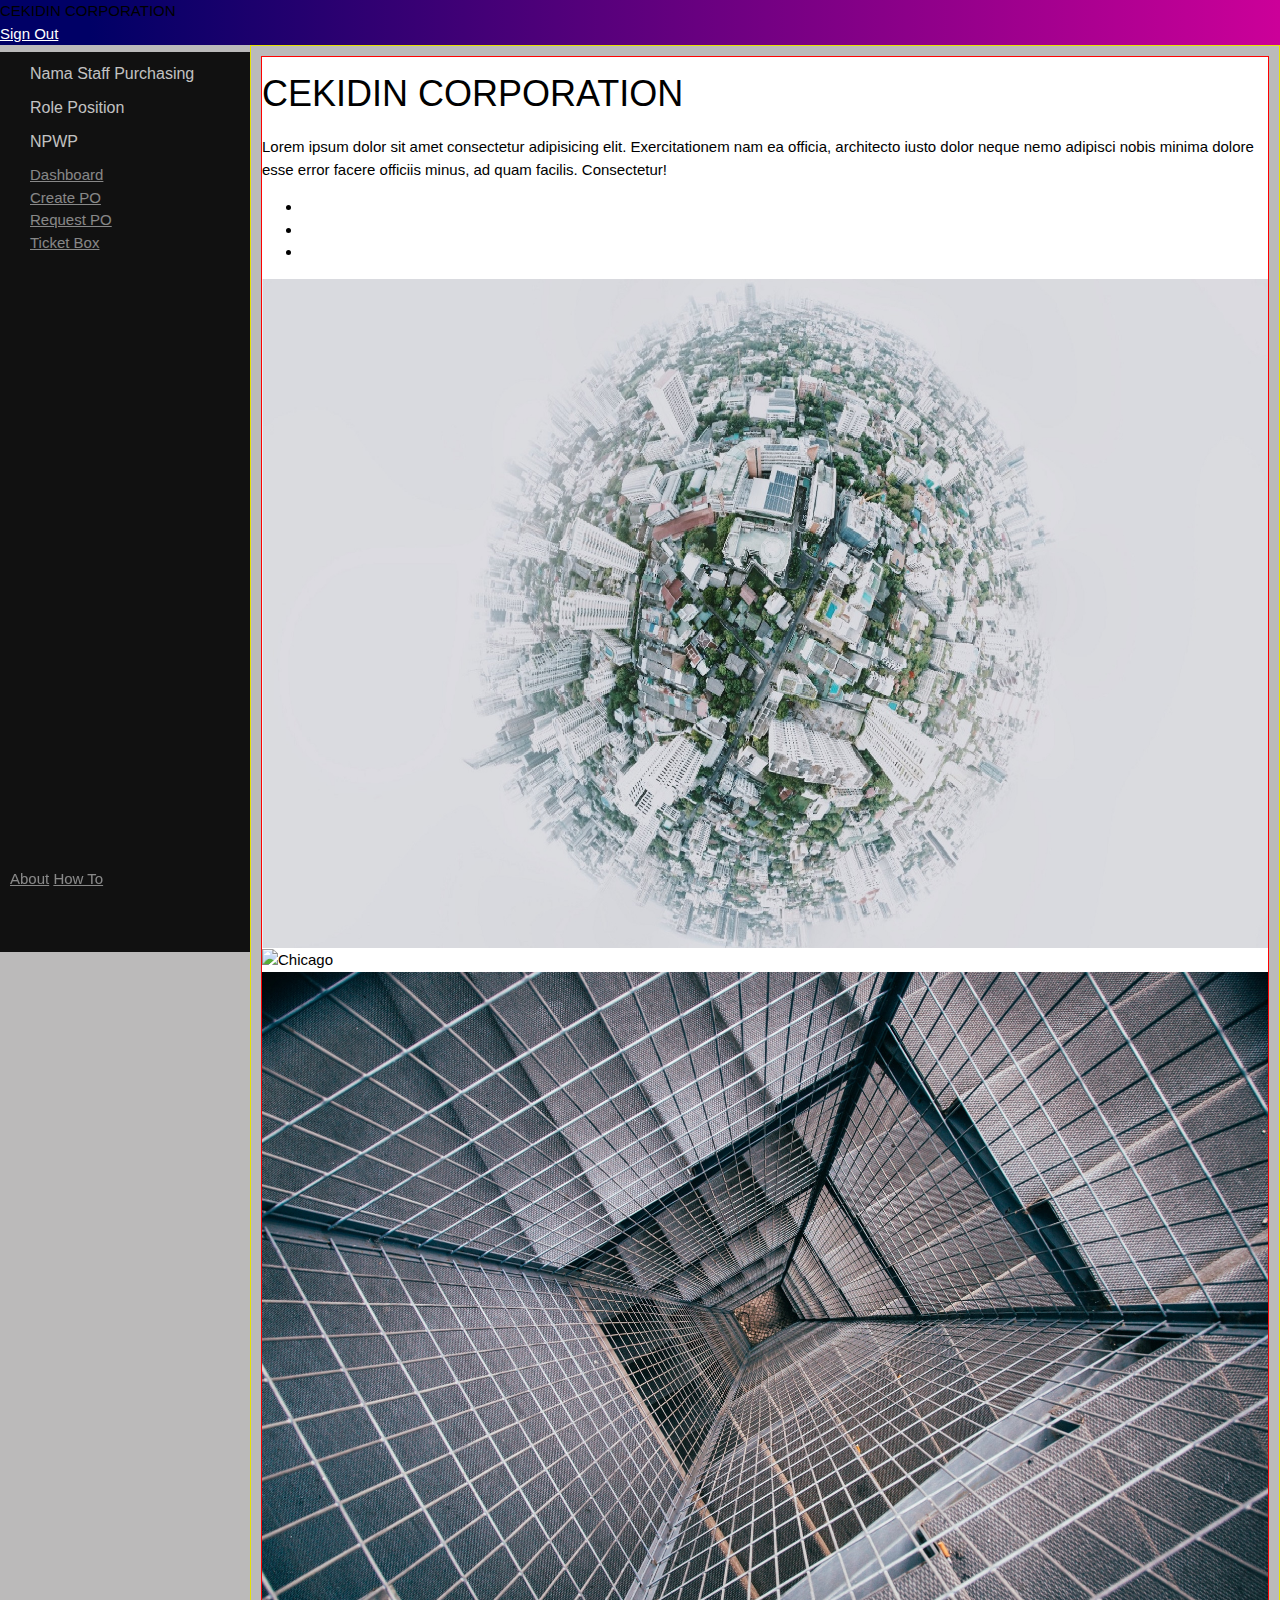
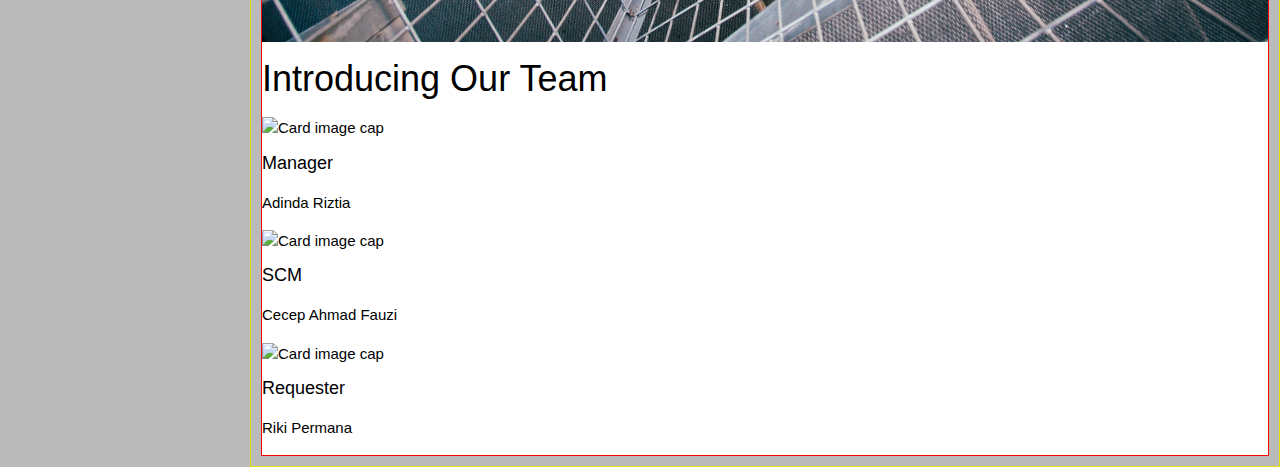
==== about.html @ 30aa9675 "remove sap po number" ====
<!DOCTYPE html>
<html>
<head>
	<meta charset="utf-8" />
	<meta http-equiv="X-UA-Compatible" content="IE=edge">
	<title>About</title>
	<link rel="icon" type="image/x-icon" src="">
	<meta name="viewport" content="width=device-width, initial-scale=1">

	<link rel="stylesheet" href="https://stackpath.bootstrapcdn.com/bootstrap/4.1.3/css/bootstrap.min.css" integrity="sha384-MCw98/SFnGE8fJT3GXwEOngsV7Zt27NXFoaoApmYm81iuXoPkFOJwJ8ERdknLPMO" crossorigin="anonymous">
	<link rel="stylesheet" href="https://use.fontawesome.com/releases/v5.5.0/css/all.css" integrity="sha384-B4dIYHKNBt8Bc12p+WXckhzcICo0wtJAoU8YZTY5qE0Id1GSseTk6S+L3BlXeVIU" crossorigin="anonymous">
    <link rel="stylesheet" type="text/css" media="screen" href="./css/main.css" />
    <link rel="stylesheet" href="https://www.w3schools.com/w3css/4/w3.css">
    
    <script src="main.js"></script>
    <script src="https://ajax.googleapis.com/ajax/libs/jquery/3.3.1/jquery.min.js"></script>
    <script src="https://cdnjs.cloudflare.com/ajax/libs/popper.js/1.14.3/umd/popper.min.js"></script>
    <script src="https://maxcdn.bootstrapcdn.com/bootstrap/4.1.3/js/bootstrap.min.js"></script>
    <style>
    /* Make the image fully responsive */
    .carousel-inner img {
        width: 100%;
        height: 100%;
    }
    </style>
    
</head>
<body>

    <!-- navbar -->
    <nav class="navbar navbar-light navbar-custom">
        <a class="navbar-brand text-white">CEKIDIN CORPORATION</a>
        <form class="form-inline">
            <a class="btn-custom2" href="signIn.html">
                <i class="fas fa-fw fa-sign-out-alt"></i>Sign Out</a>
        </form>
    </nav>

    <!---------- sidebar ------------>
    <div class="sidenav">

        
        <div class="sidebar-text-box my-5">
            <h6 class="sidebar-text" id="namaStaff">Nama Staff Purchasing</h6>
            <h6 class="sidebar-text" id="rolePosition">Role Position</h6>
            <h6 class="sidebar-text" id="npwp">NPWP</h6>
        </div>
          
        <li class="nav-item">
            <a class="nav-link" href="dashBoard.html">
            <i class="fas fa-fw fa-tachometer-alt"></i>
            <span>Dashboard</span>
            </a>
        </li>

        <li class="nav-item">
            <a class="nav-link" href="createPo.html">
            <i class="fas fa-fw fa-file"></i>
            <span>Create PO</span></a>
        </li>

        <li class="nav-item">
            <a class="nav-link" href="requestPo.html">
            <i class="fas fa-fw fa-file"></i>
            <span>Request PO</span></a>
        </li>

        <li class="nav-item">
            <a class="nav-link" href="">
            <i class="fas fa-fw fa-ticket-alt"></i>
            <span>Ticket Box</span></a>
            <ul class="sidebar-sub-menu">
                <li><a href="onProgress.html">On Progress PO</a></li>
                <li><a href="finished.html">Finished PO</a></li>
            </ul>
        </li>

        <div class="about" style="position: fixed; bottom: 10px; left:10px;">
            <a class="nav-link" style="color:rgba(255, 255, 255, 0.5);" href="about.html">About</a>
            <a class="nav-link" style="color:rgba(255, 255, 255, 0.5);" href="">How To</a>
        </div>

    </div>

    <div class="box-create-about">

        <!------------------ Isi About -------------------->
        <div class="box-create-about-2">
            <div class="border-bottom">
                <div class="row mb-5">
                    <div class="col-sm p-5">
                        <h1>CEKIDIN CORPORATION</h1>
                        <p class="text-justify">Lorem ipsum dolor sit amet consectetur adipisicing elit. Exercitationem nam ea officia, architecto iusto dolor neque nemo adipisci nobis minima dolore esse error facere officiis minus, ad quam facilis. Consectetur!</p>
                    </div>
                    <div class="col-sm">
                        <div id="demo" class="carousel slide" data-ride="carousel">
                            <!-- Indicators -->
                            <ul class="carousel-indicators">
                                <li data-target="#demo" data-slide-to="0" class="active"></li>
                                <li data-target="#demo" data-slide-to="1"></li>
                                <li data-target="#demo" data-slide-to="2"></li>
                            </ul>

                             <!-- The slideshow -->
                            <div class="carousel-inner">
                                <div class="carousel-item active">
                                <img src="gambar/joshua-rawson-harris-668614-unsplash.jpg" alt="Los Angeles" width="1100" height="500">
                                </div>
                                <div class="carousel-item">
                                <img src="gambar/math-83287-unsplash.jpg" alt="Chicago" width="1100" height="500">
                                </div>
                                <div class="carousel-item">
                                <img src="gambar/andre-sanano-36243-unsplash.jpg" alt="New York" width="1100" height="500">
                                </div>
                            </div>

                            <!-- Left and right controls -->
                            <a class="carousel-control-prev" href="#demo" data-slide="prev">
                                <span class="carousel-control-prev-icon"></span>
                            </a>
                            <a class="carousel-control-next" href="#demo" data-slide="next">
                                <span class="carousel-control-next-icon"></span>
                            </a>
    
                        </div>
                    </div>
                </div>

                <div class="intro">
                    <h1 class="text-center pb-3 bold">Introducing Our Team</h1>
                    <div class="card-deck p-3">
                        <div class="card">
                            <img class="card-img-top" src="..." alt="Card image cap">
                            <div class="card-body">
                            <h5 class="card-title">Manager</h5>
                            <p class="card-text">Adinda Riztia</p>
                            </div>
                        </div>
                        <div class="card">
                            <img class="card-img-top" src="..." alt="Card image cap">
                            <div class="card-body">
                            <h5 class="card-title">SCM</h5>
                            <p class="card-text">Cecep Ahmad Fauzi</p>
                            </div>
                        </div>
                        <div class="card">
                            <img class="card-img-top" src="..." alt="Card image cap">
                            <div class="card-body">
                            <h5 class="card-title">Requester</h5>
                            <p class="card-text">Riki Permana</p>
                            </div>
                        </div>
                    </div>
                </div>

            </div>
        </div>

        
    </div>

</body>
<script src="https://ajax.googleapis.com/ajax/libs/jquery/3.3.1/jquery.min.js"></script>
</html>
---- css/main.css ----
/* ------ navbar ------- */

body{
    font-family: sans-serif;
    background: rgb(187, 186, 186);
}

.btn-custom2{
    color:white;
}

.btn-custom2:hover{
    color:rgb(255, 157, 0);
    text-decoration: none;
}

.navbar-custom{
    background: linear-gradient(to right, #000066 7%, #cc0099 100%) !important;
}
/* ---------------- side navbar ----------------- */

.nav-item{
    list-style: none;
}

.sidenav {
    height: 100%;
    width: 250px;
    position: fixed;
    z-index: 1;
    top: 0;
    left: 0;
    background-color: #111;
    overflow-x: hidden;
    margin-top:52.38px;
}


@media screen and (max-height: 450px) {
  .sidenav {padding-top: 10px;}
  .sidenav a {font-size: 18px;}
}


.sidebar-text{
    padding-left:2rem;
    color: rgba(255, 255, 255, 0.75);
}

.sidenav .nav-item .nav-link {
    padding-left:2rem;
    color: rgba(255, 255, 255, 0.5);
}
  
.sidenav .nav-item .nav-link:hover{
    background-color: rgba(255, 255, 255, 0.75);
    color:black;
}

.active{
    background: rgba(255, 255, 255, 0.75);
    color:black;
}

/* ---------------- side navbar submenu ----------------- */
.sidebar-sub-menu{
    margin:0px;
    padding:0px;
    list-style: none;
}

.sidebar-sub-menu li{
    position: relative;
}

li .sidebar-sub-menu{
    display: none;
}

.sidebar-sub-menu li a{
    display:block;
    text-decoration: none;
    line-height: 20px;
    color:black;
    padding:15px;
    background-color: rgba(255, 255, 255, 0.75);
}

.sidebar-sub-menu li a:hover{ 
    background:#007bff;;
    color:white;
}

li:hover ul, li.over ul {display:block;}


/* ---------------- isi page ----------------- */
.main {
    margin-left: 250px; /* Same as the width of the sidenav */
    display:grid;
    grid-template-columns: 2fr 1fr 1fr;
}

.header {
    margin-left: 250px; /* Same as the width of the sidenav */
    padding-left:20px;
}


 /* ---------------- isi page sebelah kiri ----------------- */   
 
 .box-progress{
     border:solid 2px rgb(233, 224, 224);
     padding:20px;
 }

.text-progress{
    padding:6px 0px 6px 0px;
}

  /* ---------------- isi page sebelah tengah ----------------- */ 


.panel-image{
      border:solid 1px #e9251e;
      height:120px;
      border-radius:5px;
      background-color: #e9251e;
}

.panel-footer{
    border:solid 1px #e9251e;
    padding: 5px;
    border-radius:5px;
}

.panel-image2{
      border:solid 1px #02f57ccc;
      height:120px;
      border-radius:5px;
      background-color: #02f57ccc;
}

.panel-footer2{
    border:solid 1px #02f57ccc;
    padding: 5px;
    border-radius:5px;
}

/* ---------------- isi page sebelah kanan ----------------- */ 
.panel-image3{
      border:solid 1px #0273f5cc;
      height:120px;
      border-radius:5px;
      background-color: #0273f5cc;
}

.panel-footer3{
    border:solid 1px #0273f5cc;
    padding: 5px;
    border-radius:5px;
}

.panel-image4{
      border:solid 1px #e6e200f6;
      height:120px;
      border-radius:5px;
      background-color: #e6e200f6;
}

.panel-footer4{
    border:solid 1px #e6e200f6;
    padding: 5px;
    border-radius:5px;
}

  /* ---------------- page create PO ----------------- */ 

.box-create-po {
    margin-left: 250px; /* Same as the width of the sidenav */
}

 /* ---------------- form create PO ----------------- */ 
.form-create-po{
    padding:30px;
}

.btn-custom:hover{
    background: orange;
}

.form-inline-custom{
    margin: auto;
}

/* ---------------- table create PO ----------------- */ 
.box-table-po{
    padding:10px;
    background-color: #007bff;
    margin:10px;
}

/* ---------------- page PO Summary ----------------- */ 

.box-po-summary {
    margin-left: 250px; /* Same as the width of the sidenav */
    padding:10px;
}

.po-summary{
    padding:10px;
}

/* ---------------- Box Comment ----------------- */ 
.box-comment{
    padding:10px;
}

.box-isi-comment{
    border:solid 1px rgb(233, 224, 224);
    display:grid;
    grid-template-columns: repeat(6, 1fr);
    grid-template-areas: "a a a a a a"
                         "b b b b b b"
                         ". . . . . c";
    padding:10px;
    border-radius:5px;                  
}

.custom-name{
    grid-area:a;
}

.custom-comment{
    grid-area:b;
}

.custom-date{
    grid-area:c;
    text-align:right;
}

/* ---------------- page PO On Progress ----------------- */ 

/* ---------------- Checklist Item ----------------- */ 
.checklist {
    width: 30px;
    height: 30px;
    background-color: darkgreen;
    border-radius: 50%;
    margin: auto;
}

.checklist::after {
    content: "\2713";
    height: 100%;
    display: flex;
    justify-content: center;
    align-items: center;
    width: 100%;
    font-weight: 700;
    color: #fff;
    font-size: 1em;
}

.not-checklist {
    width: 30px;
    height: 30px;
    background-color: red;
    border-radius: 50%;
    margin: auto;
}

.not-checklist::after {
    content: "\2717";
    height: 100%;
    display: flex;
    justify-content: center;
    align-items: center;
    width: 100%;
    font-weight: 700;
    color: #fff;
    font-size: 1em;
}

/* ---------------- page About ----------------- */ 

/* ---------------- Isi About ----------------- */ 

.box-create-about{
    margin-left: 250px;
    border:solid 1px #e6e200f6;
}

.box-create-about-2{
    border:solid 1px red;
    margin: 10px;
    background:#fff;
}
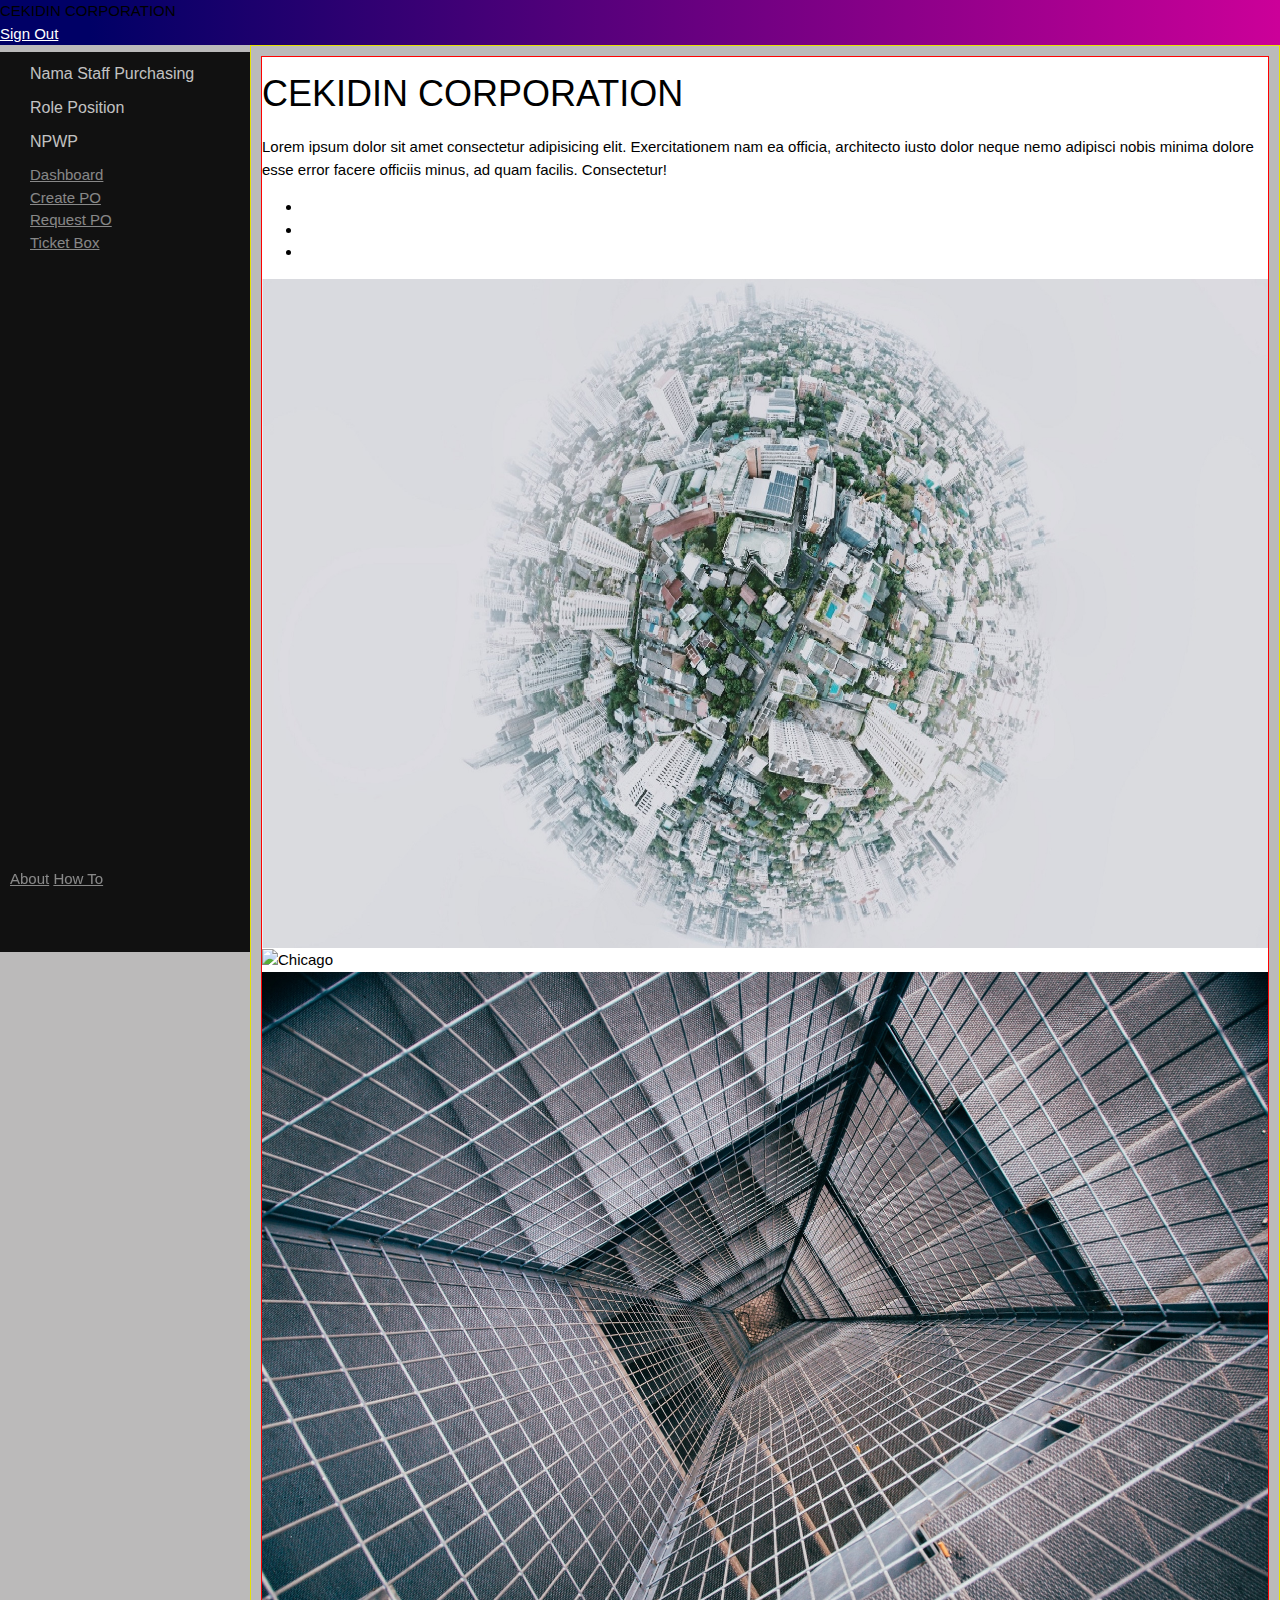
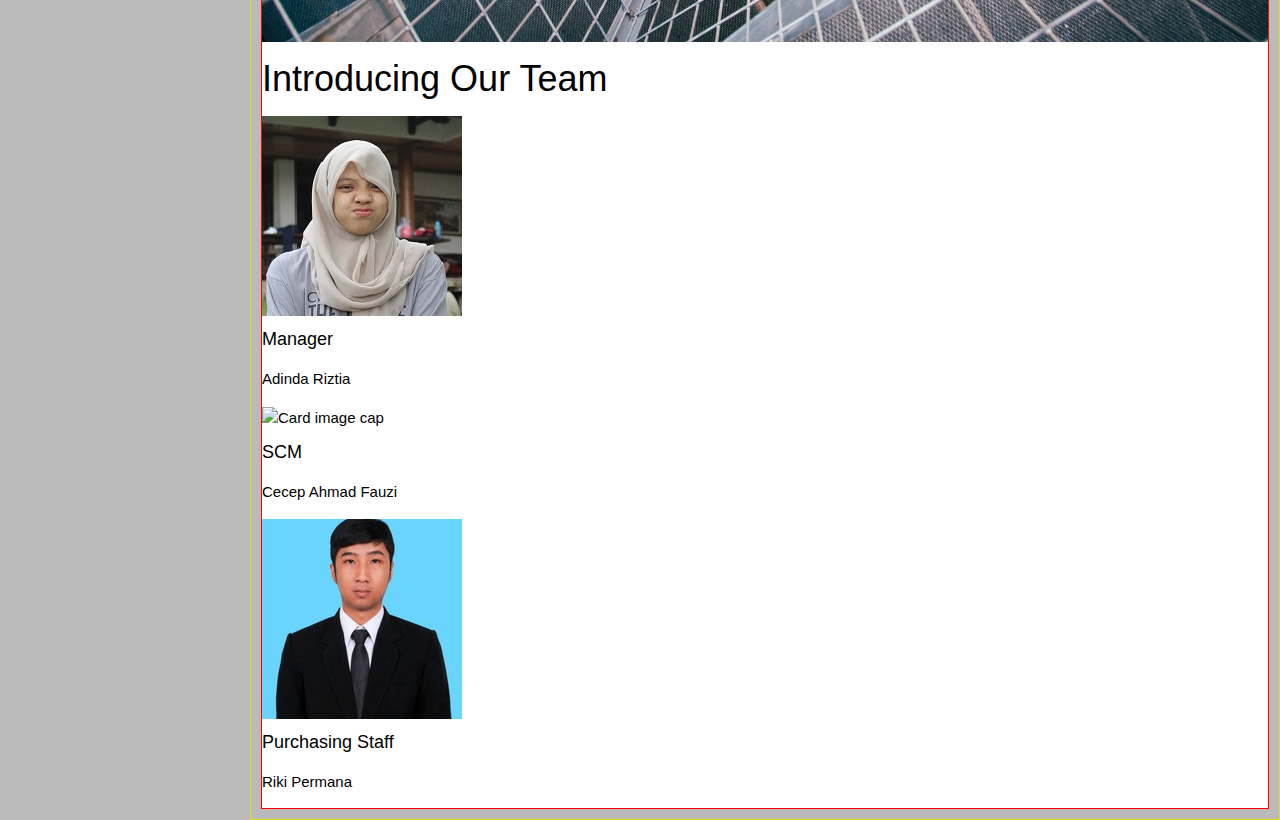
==== commit 00b00898: "remove search and add about" ====
--- a/about.html
+++ b/about.html
@@ -27,14 +27,19 @@
 </head>
 <body>
 
-    <!-- navbar -->
-    <nav class="navbar navbar-light navbar-custom">
-        <a class="navbar-brand text-white">CEKIDIN CORPORATION</a>
-        <form class="form-inline">
-            <a class="btn-custom2" href="signIn.html">
-                <i class="fas fa-fw fa-sign-out-alt"></i>Sign Out</a>
-        </form>
-    </nav>
+    <div class="sticky-top">
+
+        <!-- navbar -->
+    
+        <nav class="navbar navbar-light navbar-custom">
+            <a class="navbar-brand text-white">CEKIDIN CORPORATION</a>
+            <form class="form-inline">
+                <a class="btn-custom2" href="index.html">
+                    <i class="fas fa-fw fa-sign-out-alt"></i>Sign Out</a>
+            </form>
+        </nav>
+    
+    </div>
 
     <!---------- sidebar ------------>
     <div class="sidenav">
@@ -128,25 +133,25 @@
 
                 <div class="intro">
                     <h1 class="text-center pb-3 bold">Introducing Our Team</h1>
-                    <div class="card-deck p-3">
-                        <div class="card">
-                            <img class="card-img-top" src="..." alt="Card image cap">
-                            <div class="card-body">
+                    <div class="card-deck p-3 rounded-circle">
+                        <div class="card ">
+                            <img class="card-img-top" src="gambar/adinda.jpg" alt="Card image cap">
+                            <div class="card-body text-center">
                             <h5 class="card-title">Manager</h5>
                             <p class="card-text">Adinda Riztia</p>
                             </div>
                         </div>
                         <div class="card">
-                            <img class="card-img-top" src="..." alt="Card image cap">
+                            <img class="card-img-top" src="gambar/" alt="Card image cap">
                             <div class="card-body">
                             <h5 class="card-title">SCM</h5>
                             <p class="card-text">Cecep Ahmad Fauzi</p>
                             </div>
                         </div>
                         <div class="card">
-                            <img class="card-img-top" src="..." alt="Card image cap">
+                            <img class="card-img-top" src="gambar/riki.jpeg" alt="Card image cap">
                             <div class="card-body">
-                            <h5 class="card-title">Requester</h5>
+                            <h5 class="card-title">Purchasing Staff</h5>
                             <p class="card-text">Riki Permana</p>
                             </div>
                         </div>
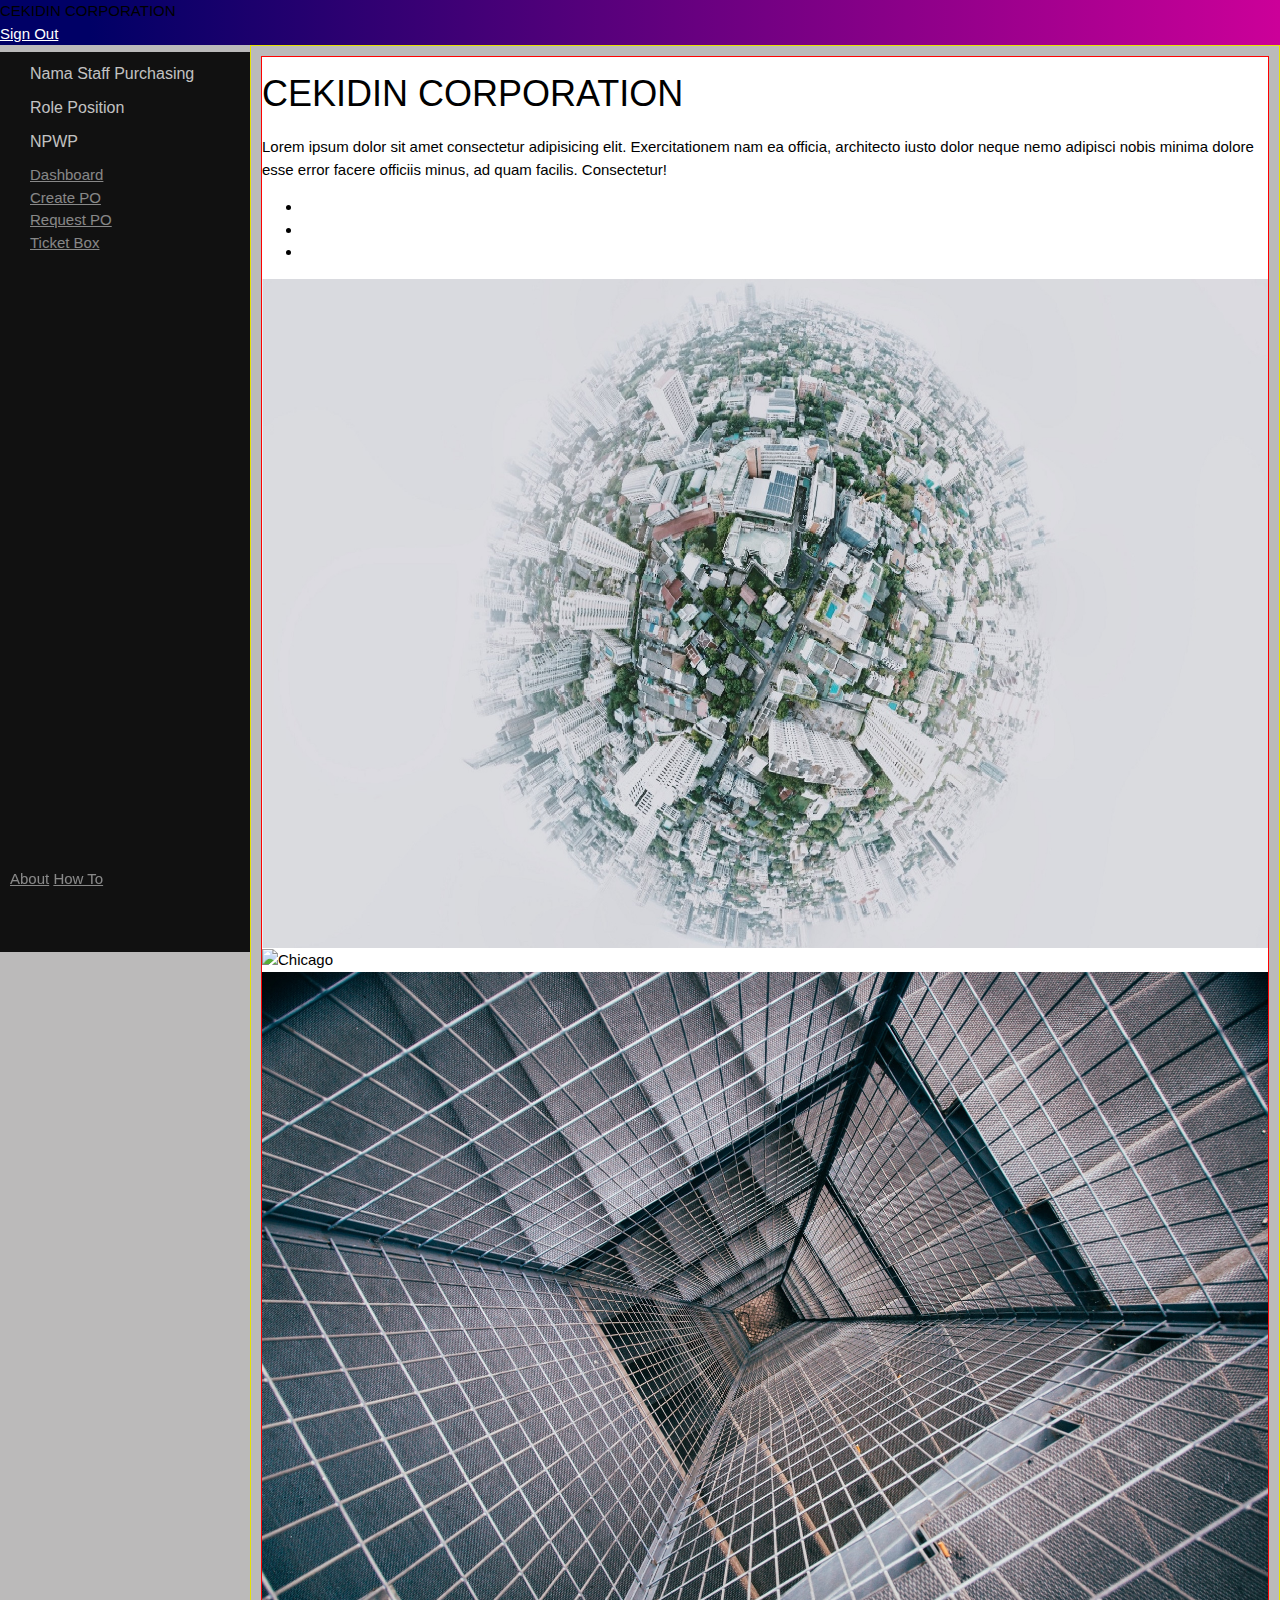
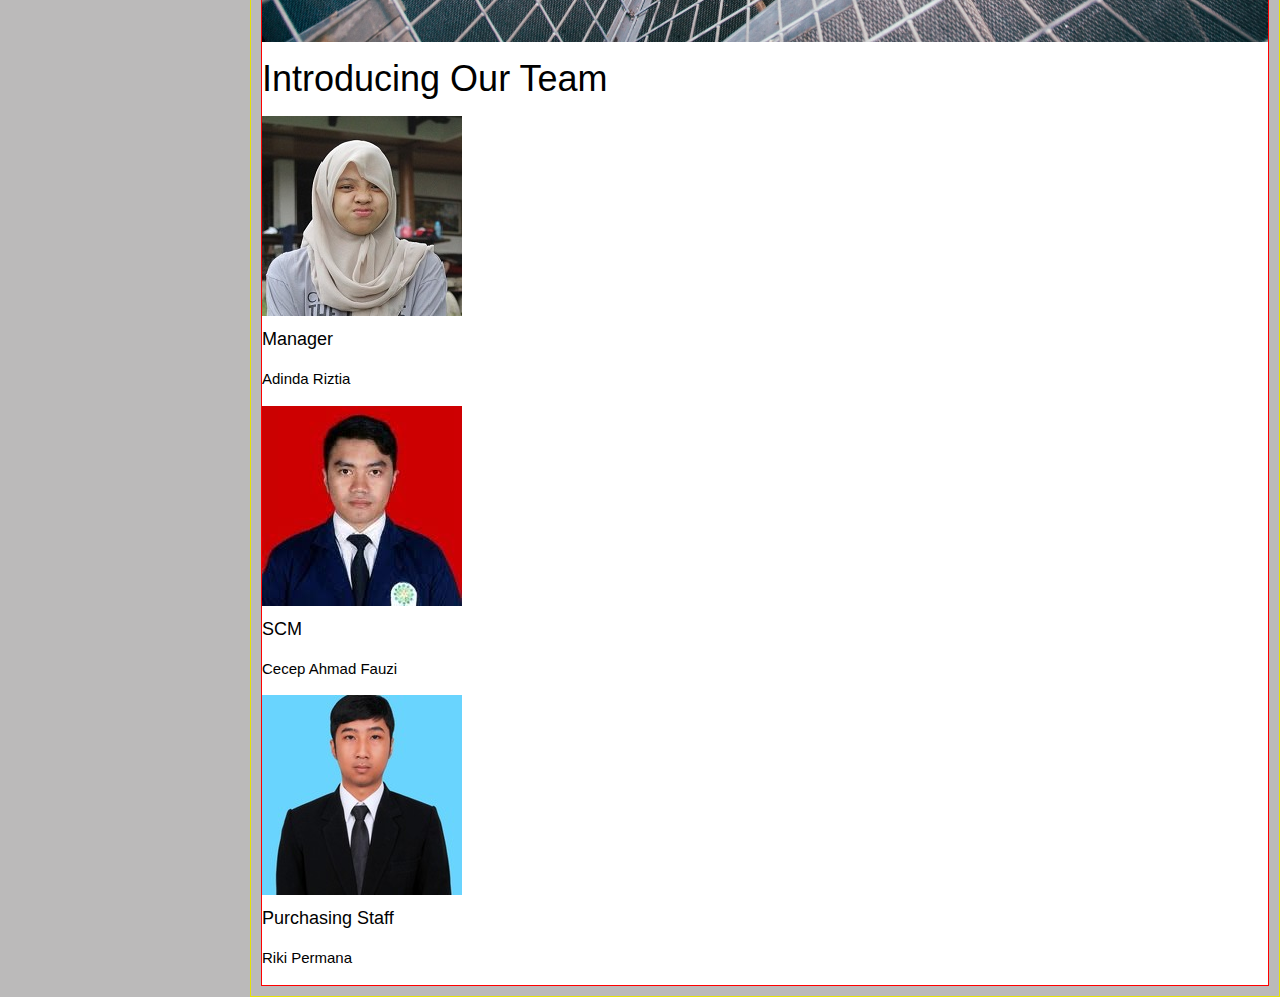
==== commit 429af522: "add about.html page to all" ====
--- a/about.html
+++ b/about.html
@@ -132,17 +132,17 @@
                 </div>
 
                 <div class="intro">
-                    <h1 class="text-center pb-3 bold">Introducing Our Team</h1>
-                    <div class="card-deck p-3 rounded-circle">
+                    <h1 class="text-center pb-3">Introducing Our Team</h1>
+                    <div class="card-deck p-3 text-center">
                         <div class="card ">
                             <img class="card-img-top" src="gambar/adinda.jpg" alt="Card image cap">
-                            <div class="card-body text-center">
+                            <div class="card-body">
                             <h5 class="card-title">Manager</h5>
                             <p class="card-text">Adinda Riztia</p>
                             </div>
                         </div>
                         <div class="card">
-                            <img class="card-img-top" src="gambar/" alt="Card image cap">
+                            <img class="card-img-top" src="gambar/cecep.jpeg" alt="Card image cap">
                             <div class="card-body">
                             <h5 class="card-title">SCM</h5>
                             <p class="card-text">Cecep Ahmad Fauzi</p>
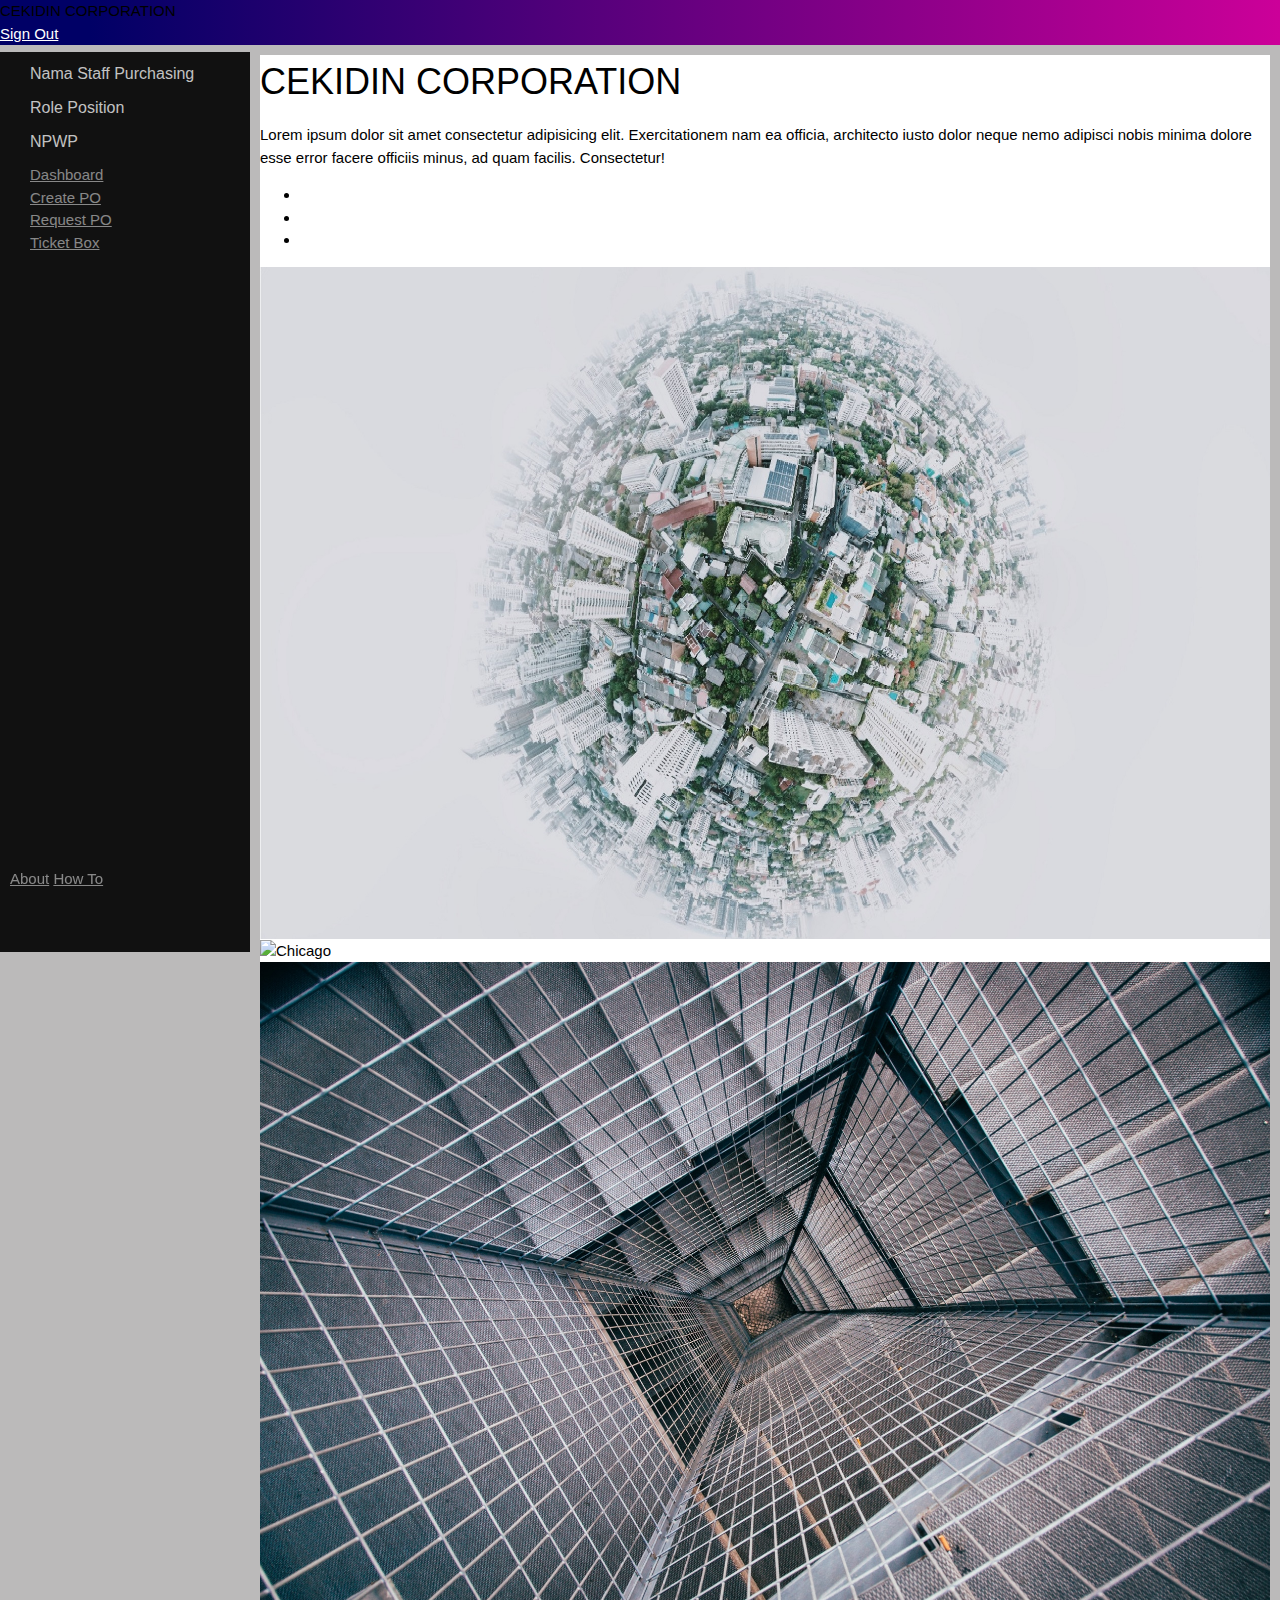
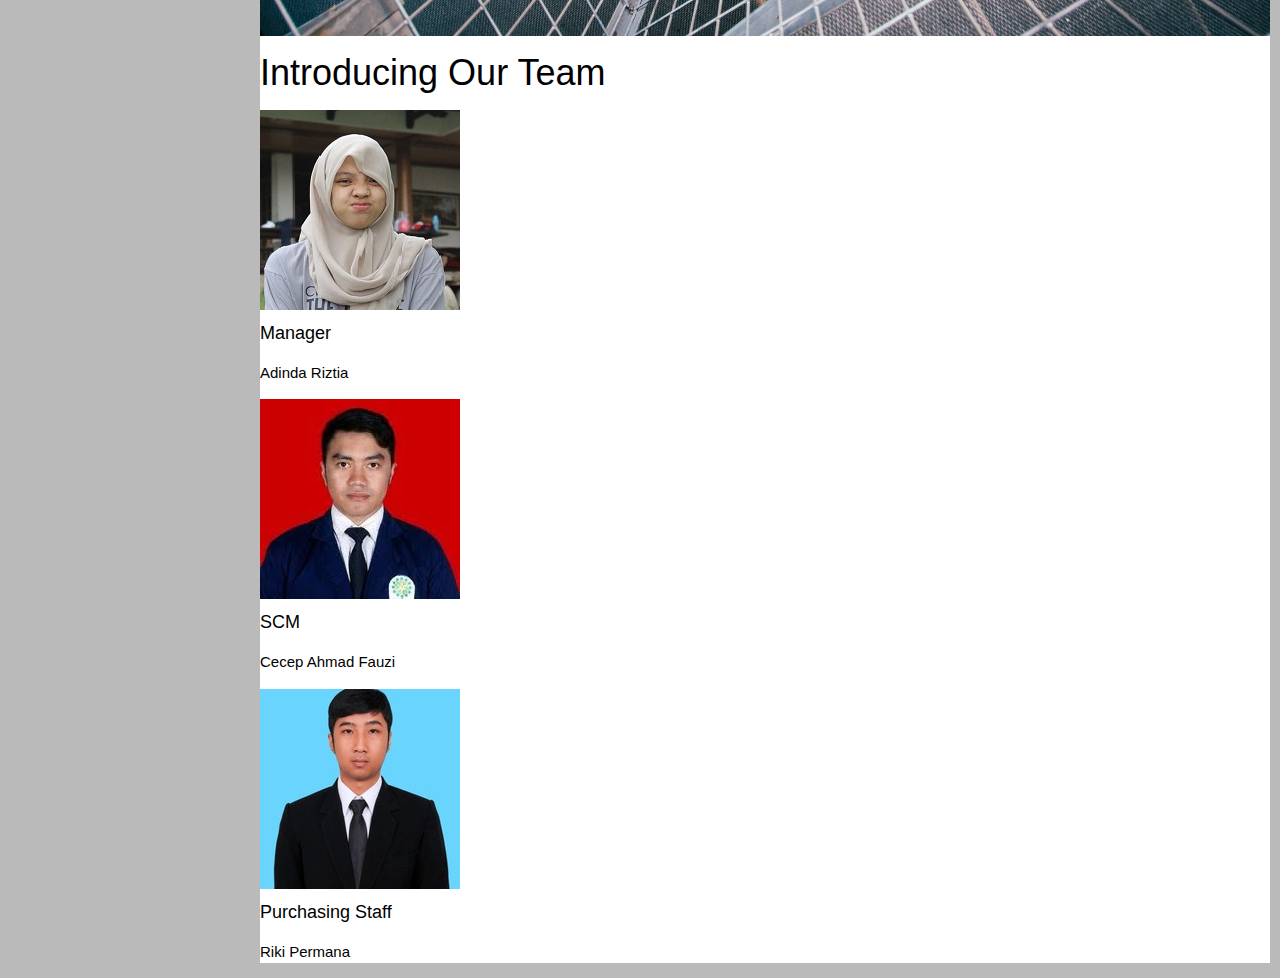
==== commit e51ad3f6: "add how to page" ====
--- a/about.html
+++ b/about.html
@@ -82,7 +82,7 @@
 
         <div class="about" style="position: fixed; bottom: 10px; left:10px;">
             <a class="nav-link" style="color:rgba(255, 255, 255, 0.5);" href="about.html">About</a>
-            <a class="nav-link" style="color:rgba(255, 255, 255, 0.5);" href="">How To</a>
+            <a class="nav-link" style="color:rgba(255, 255, 255, 0.5);" href="howTo.html">How To</a>
         </div>
 
     </div>
--- a/css/main.css
+++ b/css/main.css
@@ -290,11 +290,164 @@
 
 .box-create-about{
     margin-left: 250px;
-    border:solid 1px #e6e200f6;
 }
 
 .box-create-about-2{
-    border:solid 1px red;
     margin: 10px;
     background:#fff;
+}
+/* ---------------- page How To ----------------- */ 
+
+/* ---------------- Isi How To ----------------- */ 
+
+.box-how-to{
+    margin-left: 250px;
+}
+
+.box-how-to-2{
+
+    margin: 10px;
+    background:#fff;
+    display:grid;
+    grid-template-columns: repeat(7,1fr);
+    grid-template-areas: "a b c l k . ."
+                         ". . d . j . ."
+                         ". . f g h . ."
+                         ". . . . i . ."
+                         ". . . . m . ."
+                         ". . . . n . ."
+                         ". . . . o . ."
+                         ". . . . p . ."
+                         ". . . . q r s"
+                         ;
+    padding:10px;
+    
+}
+
+.mulai {
+    width: 50px;
+    height: 50px;
+    background-color: darkgreen;
+    border-radius: 50%;
+    margin: auto;
+    grid-area: a;
+}
+
+.mulai::after {
+    content: "start";
+    height: 100%;
+    display: flex;
+    justify-content: center;
+    align-items: center;
+    width: 100%;
+    font-weight: 700;
+    color: #fff;
+    font-size: 1em;
+}
+
+.arrow{
+    grid-area: b;
+}
+
+.btn-how-custom{
+    grid-area:c;
+}
+
+.arrowBottom{
+    grid-area:d;
+}
+
+.btn-how-custom-2{
+    grid-area:f;
+}
+
+.arrow-right-1{
+    grid-area: g;
+}
+
+
+.approve {
+    width: 50px;
+    height: 50px;
+    background-color: orange;
+    margin: auto;
+    grid-area: h ;
+    transform: rotate(45deg);
+    margin-top:10px;
+    margin-bottom:10px;
+}
+
+.approve::after {
+    content: "approved?";
+    height: 100%;
+    display: flex;
+    justify-content: center;
+    align-items: center;
+    width: 100%;
+    font-weight: 700;
+    color: #fff;
+    font-size: 10px;
+    transform: rotate(-45deg);
+
+}
+
+.arrowBottom-3{
+    grid-area:i;
+}
+
+.arrow-up-1{
+    grid-area: j;
+}
+
+.arrow-left-1{
+    grid-area: k;
+}
+
+.arrow-left-2{
+    grid-area: l;
+}
+
+.btn-how-custom-3{
+    grid-area: m;
+}
+
+.arrowBottom-4{
+    grid-area: n;
+}
+
+.btn-how-custom-4{
+    grid-area:o; 
+}
+
+.arrowBottom-5{
+    grid-area: p;
+}
+
+.btn-how-custom-5{
+    grid-area:q;
+}
+
+.arrow-right-2{
+    grid-area: r;
+}
+
+.selesai {
+    width: 50px;
+    height: 50px;
+    background-color: rgba(231, 6, 6, 0.904);
+    border-radius: 50%;
+    margin: auto;
+    grid-area: s;
+}
+
+.selesai::after {
+    content: "end";
+    height: 100%;
+    display: flex;
+    justify-content: center;
+    align-items: center;
+    width: 100%;
+    font-weight: 700;
+    color: #fff;
+    font-size: 1em;
 }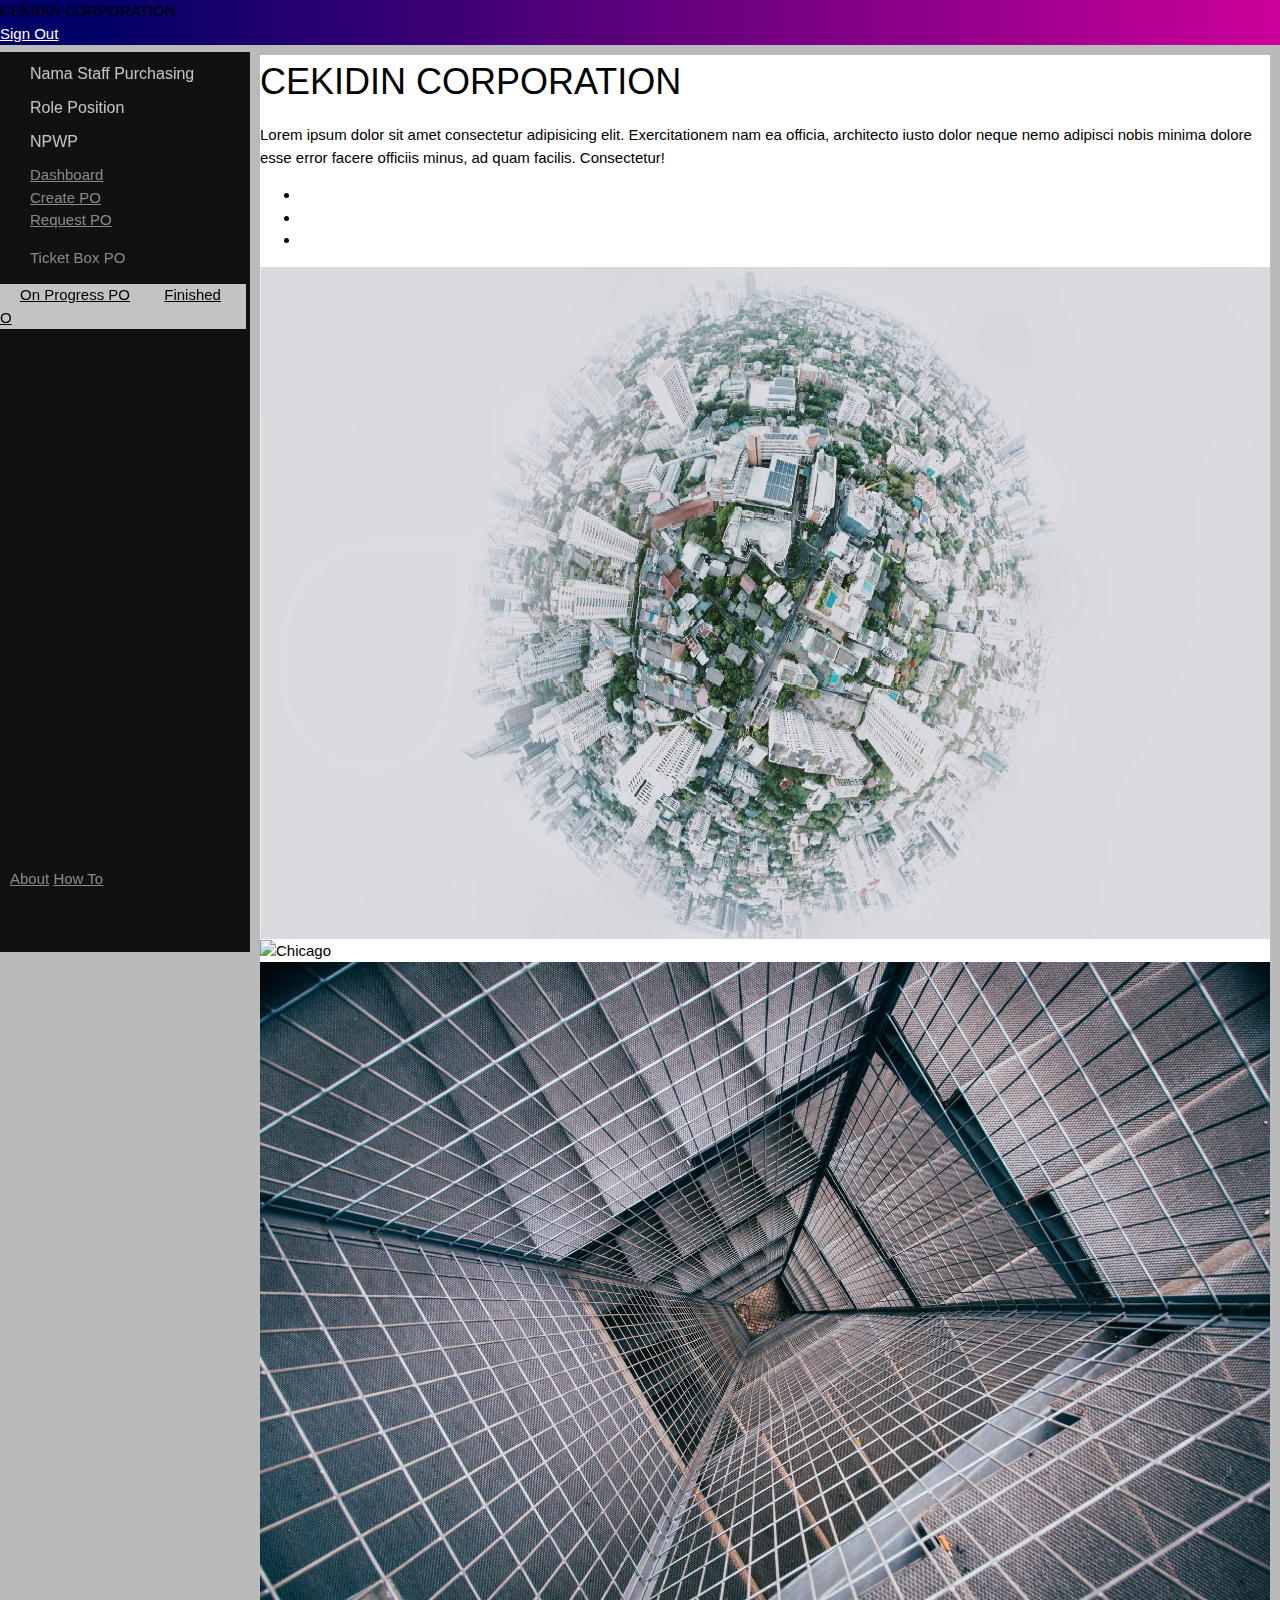
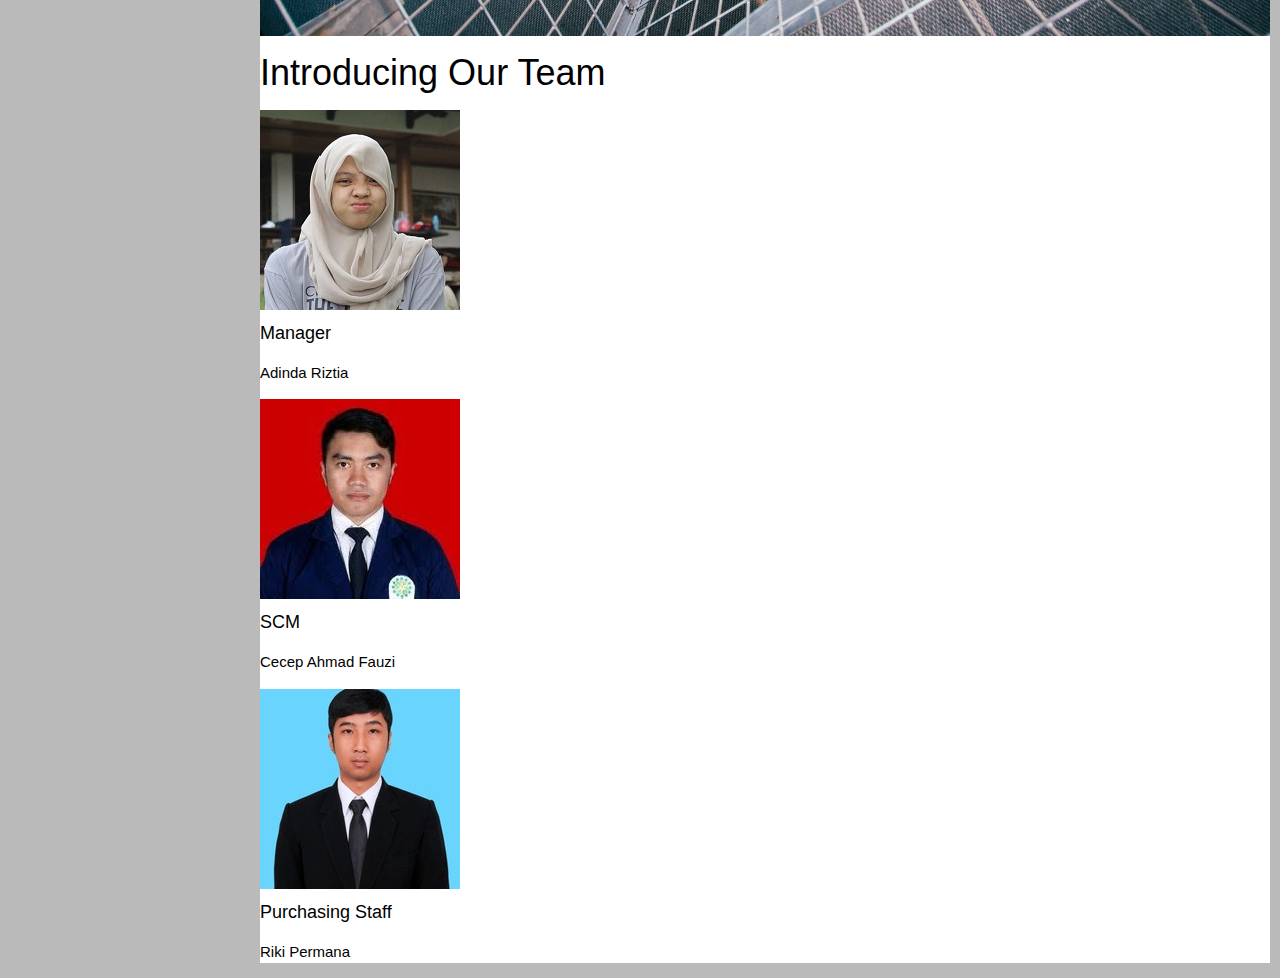
==== commit 43d911b0: "modified dropdown ticket box" ====
--- a/about.html
+++ b/about.html
@@ -71,13 +71,16 @@
         </li>
 
         <li class="nav-item">
-            <a class="nav-link" href="">
-            <i class="fas fa-fw fa-ticket-alt"></i>
-            <span>Ticket Box</span></a>
-            <ul class="sidebar-sub-menu">
-                <li><a href="onProgress.html">On Progress PO</a></li>
-                <li><a href="finished.html">Finished PO</a></li>
-            </ul>
+            <div class="dropdown">
+                <p type="text" class="dropdown-toggle nav-link" data-toggle="dropdown">
+                    <i class="fas fa-fw fa-ticket-alt"></i>
+                    <span>Ticket Box PO</span>
+                </p>
+                <div class="dropdown-menu">
+                    <a class="dropdown-item" href="onProgress.html"><i class="fas fa-fw fa-tasks"></i> On Progress PO</a>
+                    <a class="dropdown-item" href="finished.html"><i class="fas fa-fw fa-check-circle"></i> Finished PO</a>
+                </div>
+            </div>
         </li>
 
         <div class="about" style="position: fixed; bottom: 10px; left:10px;">
--- a/css/main.css
+++ b/css/main.css
@@ -32,7 +32,7 @@
     top: 0;
     left: 0;
     background-color: #111;
-    overflow-x: hidden;
+    /* overflow-x: hidden; */
     margin-top:52.38px;
 }
 
@@ -56,6 +56,7 @@
 .sidenav .nav-item .nav-link:hover{
     background-color: rgba(255, 255, 255, 0.75);
     color:black;
+    cursor: pointer;
 }
 
 .active{
@@ -64,36 +65,27 @@
 }
 
 /* ---------------- side navbar submenu ----------------- */
-.sidebar-sub-menu{
-    margin:0px;
-    padding:0px;
-    list-style: none;
-}
-
-.sidebar-sub-menu li{
-    position: relative;
-}
-
-li .sidebar-sub-menu{
-    display: none;
-}
-
-.sidebar-sub-menu li a{
-    display:block;
-    text-decoration: none;
-    line-height: 20px;
+
+.dropdown-menu{
+    margin:0;
+    padding:0;
+    width: 256px;
+    border-radius: 0;
+    margin-left: -10px;
+    background-color: rgba(255, 255, 255, 0.75);
+}
+
+.dropdown-item{
+    margin:0;
     color:black;
-    padding:15px;
-    background-color: rgba(255, 255, 255, 0.75);
-}
-
-.sidebar-sub-menu li a:hover{ 
+    padding-left:2rem;
+
+}
+
+.dropdown-item:hover{ 
     background:#007bff;;
     color:white;
 }
-
-li:hover ul, li.over ul {display:block;}
-
 
 /* ---------------- isi page ----------------- */
 .main {
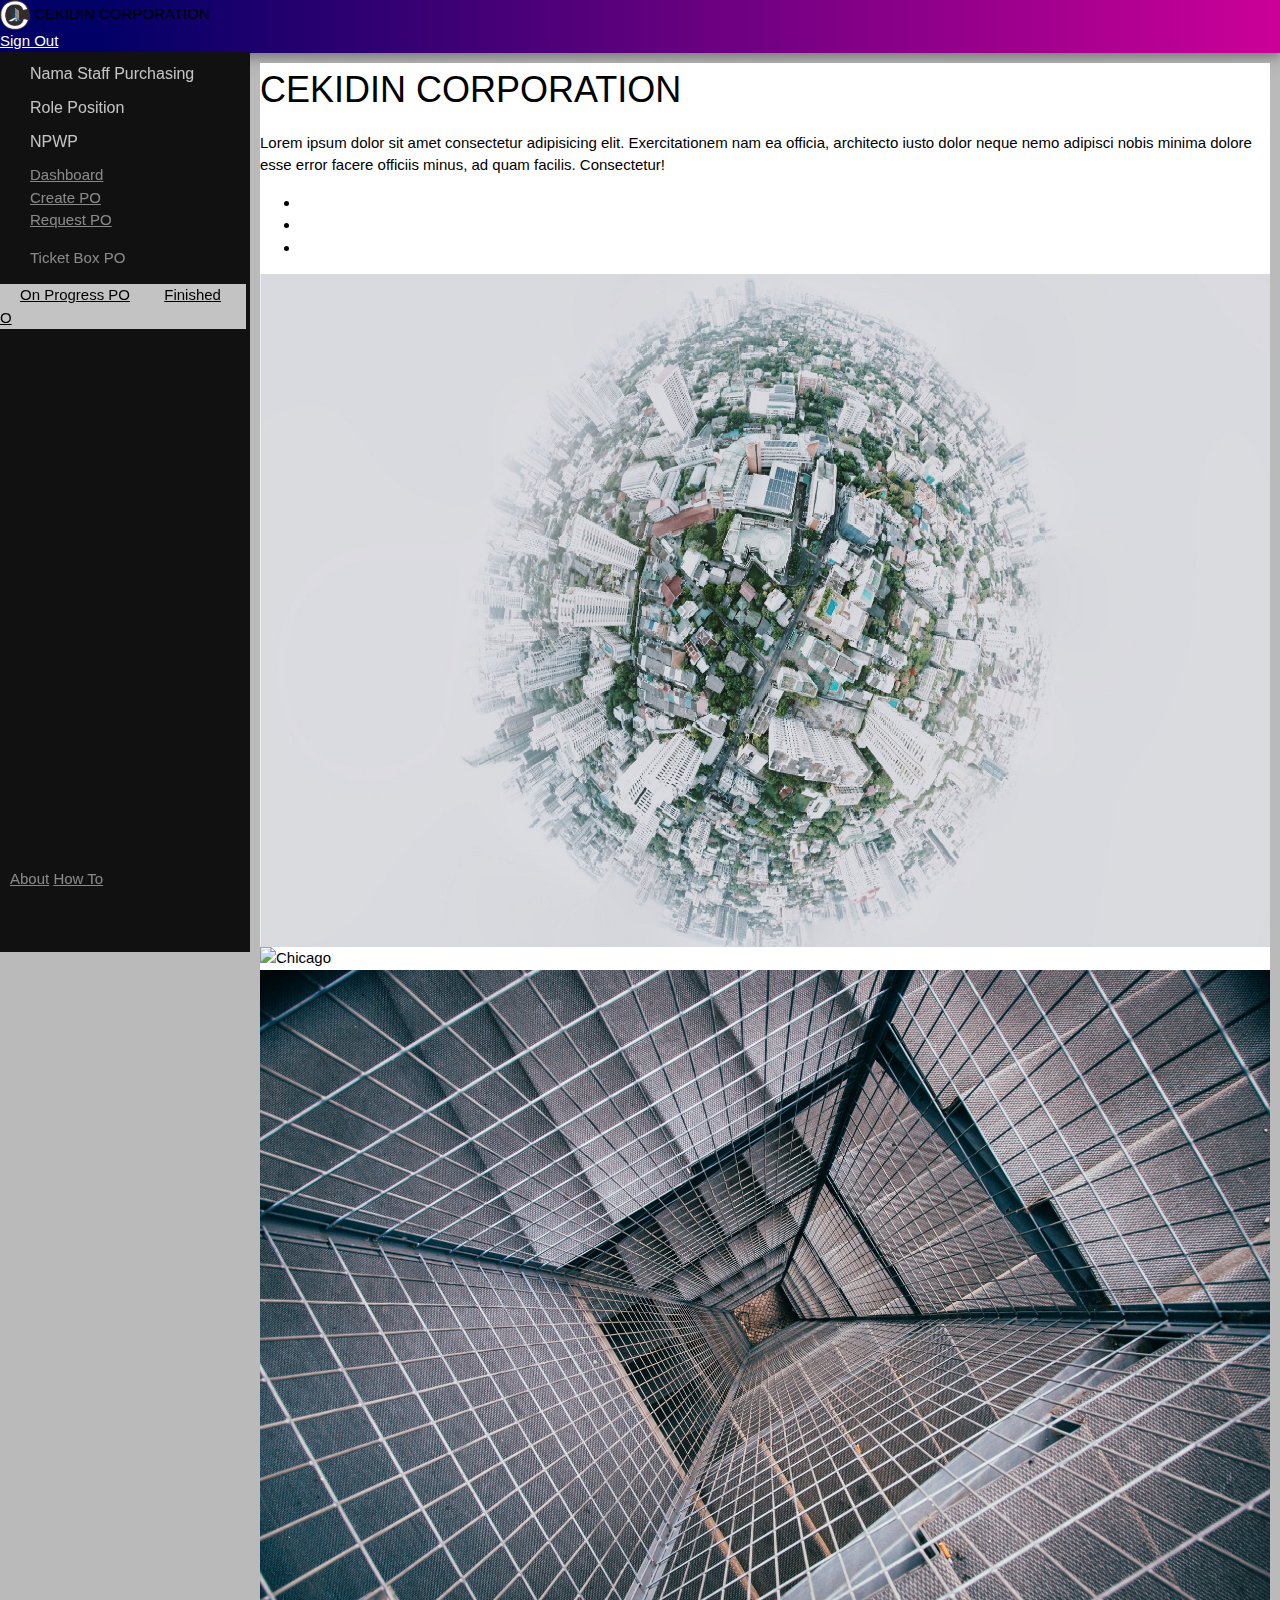
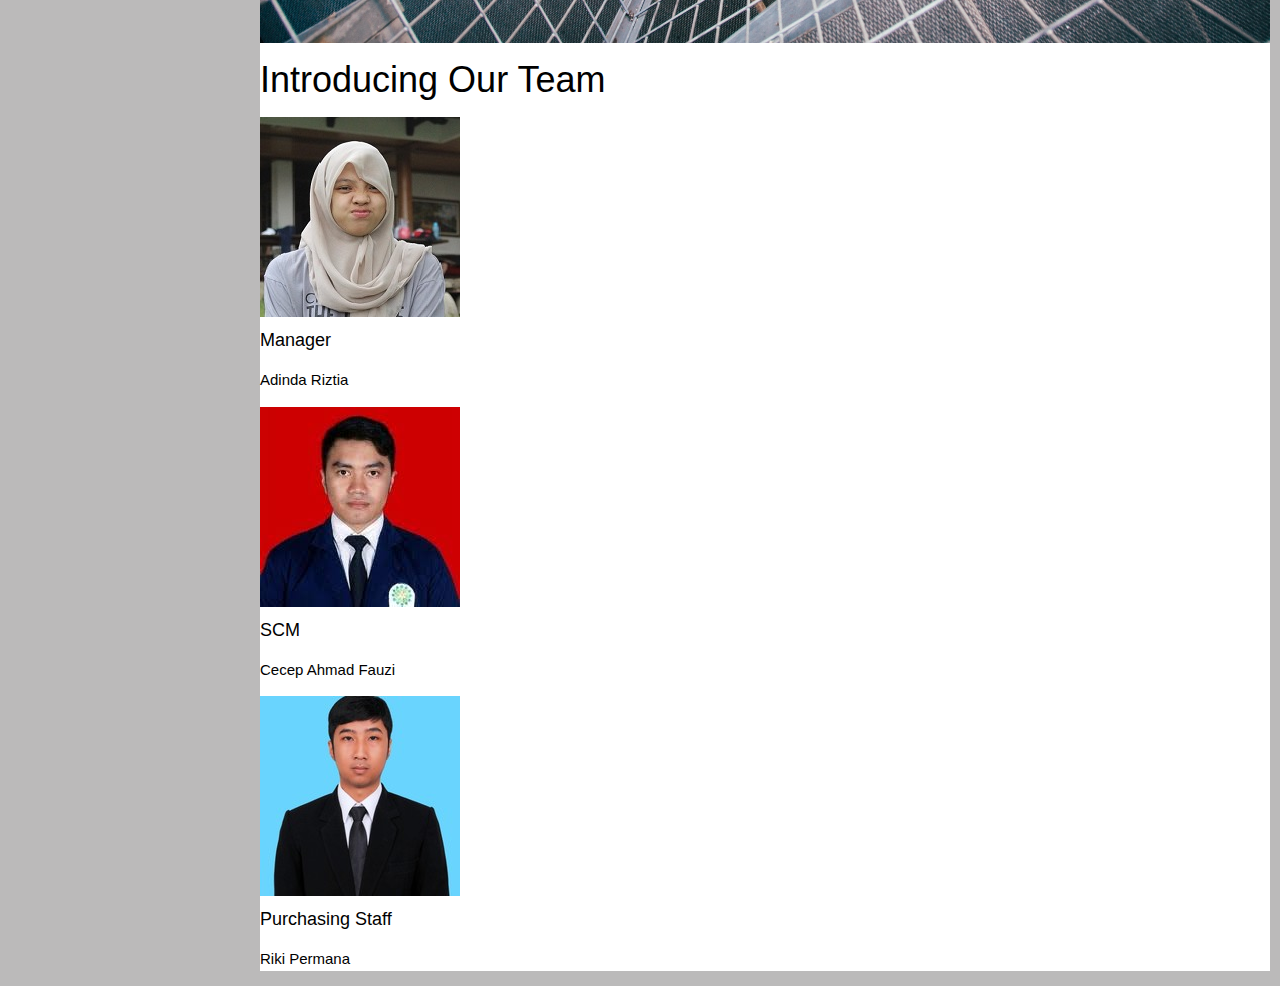
==== commit a942396f: "add ikon" ====
--- a/about.html
+++ b/about.html
@@ -3,8 +3,8 @@
 <head>
 	<meta charset="utf-8" />
 	<meta http-equiv="X-UA-Compatible" content="IE=edge">
-	<title>About</title>
-	<link rel="icon" type="image/x-icon" src="">
+	<title>About | Cekidin</title>
+	<link rel="icon" type="image/x-icon" href="gambar/logo Cekidin2.png">
 	<meta name="viewport" content="width=device-width, initial-scale=1">
 
 	<link rel="stylesheet" href="https://stackpath.bootstrapcdn.com/bootstrap/4.1.3/css/bootstrap.min.css" integrity="sha384-MCw98/SFnGE8fJT3GXwEOngsV7Zt27NXFoaoApmYm81iuXoPkFOJwJ8ERdknLPMO" crossorigin="anonymous">
@@ -32,7 +32,7 @@
         <!-- navbar -->
     
         <nav class="navbar navbar-light navbar-custom">
-            <a class="navbar-brand text-white">CEKIDIN CORPORATION</a>
+            <a class="navbar-brand text-white"><img src="gambar/logo Cekidin2.png" width="30" height="30" alt="logo"> CEKIDIN CORPORATION</a>
             <form class="form-inline">
                 <a class="btn-custom2" href="index.html">
                     <i class="fas fa-fw fa-sign-out-alt"></i>Sign Out</a>
--- a/css/main.css
+++ b/css/main.css
@@ -17,6 +17,7 @@
 
 .navbar-custom{
     background: linear-gradient(to right, #000066 7%, #cc0099 100%) !important;
+    box-shadow: 0 4px 8px 0 rgba(0, 0, 0, 0.2), 0 6px 20px 0 rgba(0, 0, 0, 0.19);
 }
 /* ---------------- side navbar ----------------- */
 
@@ -28,11 +29,9 @@
     height: 100%;
     width: 250px;
     position: fixed;
-    z-index: 1;
     top: 0;
     left: 0;
     background-color: #111;
-    /* overflow-x: hidden; */
     margin-top:52.38px;
 }
 
@@ -105,6 +104,7 @@
  .box-progress{
      border:solid 2px rgb(233, 224, 224);
      padding:20px;
+     box-shadow: 0 4px 8px 0 rgba(0, 0, 0, 0.2), 0 6px 20px 0 rgba(0, 0, 0, 0.19);
  }
 
 .text-progress{
@@ -119,12 +119,14 @@
       height:120px;
       border-radius:5px;
       background-color: #e9251e;
+      box-shadow: 0 4px 8px 0 rgba(0, 0, 0, 0.2), 0 6px 20px 0 rgba(0, 0, 0, 0.19);
 }
 
 .panel-footer{
     border:solid 1px #e9251e;
     padding: 5px;
     border-radius:5px;
+    box-shadow: 0 4px 8px 0 rgba(0, 0, 0, 0.2), 0 6px 20px 0 rgba(0, 0, 0, 0.19);
 }
 
 .panel-image2{
@@ -132,12 +134,14 @@
       height:120px;
       border-radius:5px;
       background-color: #02f57ccc;
+      box-shadow: 0 4px 8px 0 rgba(0, 0, 0, 0.2), 0 6px 20px 0 rgba(0, 0, 0, 0.19);
 }
 
 .panel-footer2{
     border:solid 1px #02f57ccc;
     padding: 5px;
     border-radius:5px;
+    box-shadow: 0 4px 8px 0 rgba(0, 0, 0, 0.2), 0 6px 20px 0 rgba(0, 0, 0, 0.19);
 }
 
 /* ---------------- isi page sebelah kanan ----------------- */ 
@@ -146,12 +150,14 @@
       height:120px;
       border-radius:5px;
       background-color: #0273f5cc;
+      box-shadow: 0 4px 8px 0 rgba(0, 0, 0, 0.2), 0 6px 20px 0 rgba(0, 0, 0, 0.19);
 }
 
 .panel-footer3{
     border:solid 1px #0273f5cc;
     padding: 5px;
     border-radius:5px;
+    box-shadow: 0 4px 8px 0 rgba(0, 0, 0, 0.2), 0 6px 20px 0 rgba(0, 0, 0, 0.19);
 }
 
 .panel-image4{
@@ -159,12 +165,14 @@
       height:120px;
       border-radius:5px;
       background-color: #e6e200f6;
+      box-shadow: 0 4px 8px 0 rgba(0, 0, 0, 0.2), 0 6px 20px 0 rgba(0, 0, 0, 0.19);
 }
 
 .panel-footer4{
     border:solid 1px #e6e200f6;
     padding: 5px;
     border-radius:5px;
+    box-shadow: 0 4px 8px 0 rgba(0, 0, 0, 0.2), 0 6px 20px 0 rgba(0, 0, 0, 0.19);
 }
 
   /* ---------------- page create PO ----------------- */ 
@@ -313,7 +321,7 @@
                          ". . . . q r s"
                          ;
     padding:10px;
-    
+    box-shadow: 0 4px 8px 0 rgba(0, 0, 0, 0.2), 0 6px 20px 0 rgba(0, 0, 0, 0.19);
 }
 
 .mulai {
@@ -442,4 +450,22 @@
     font-weight: 700;
     color: #fff;
     font-size: 1em;
-}+}
+
+/* ---------------- Loading ----------------- */ 
+
+.loading
+{
+    display: block;
+    width: 100%;
+    height: 100%;
+    position: fixed;
+    top: 0;
+    left: 0;
+    text-align:center;
+    background-color: #fff;
+}
+
+.loading img{
+    margin-top: 10%;
+}
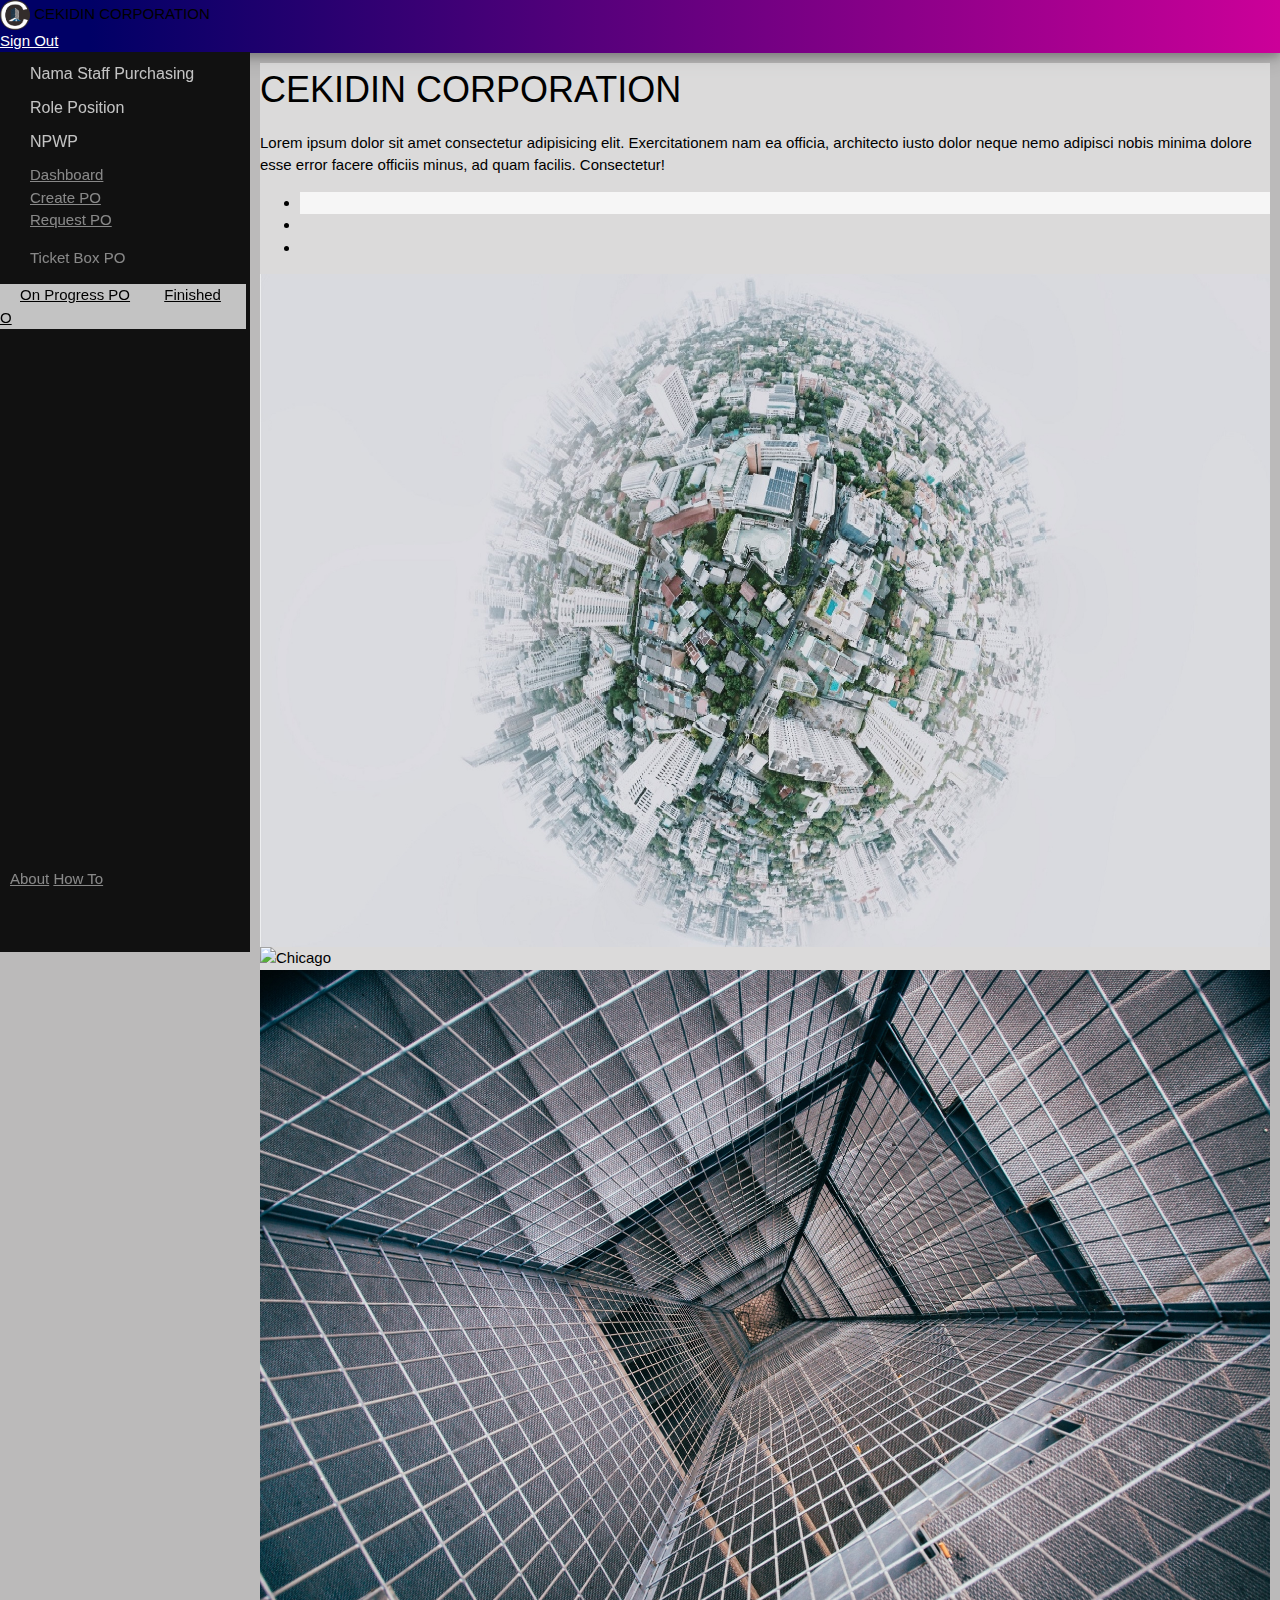
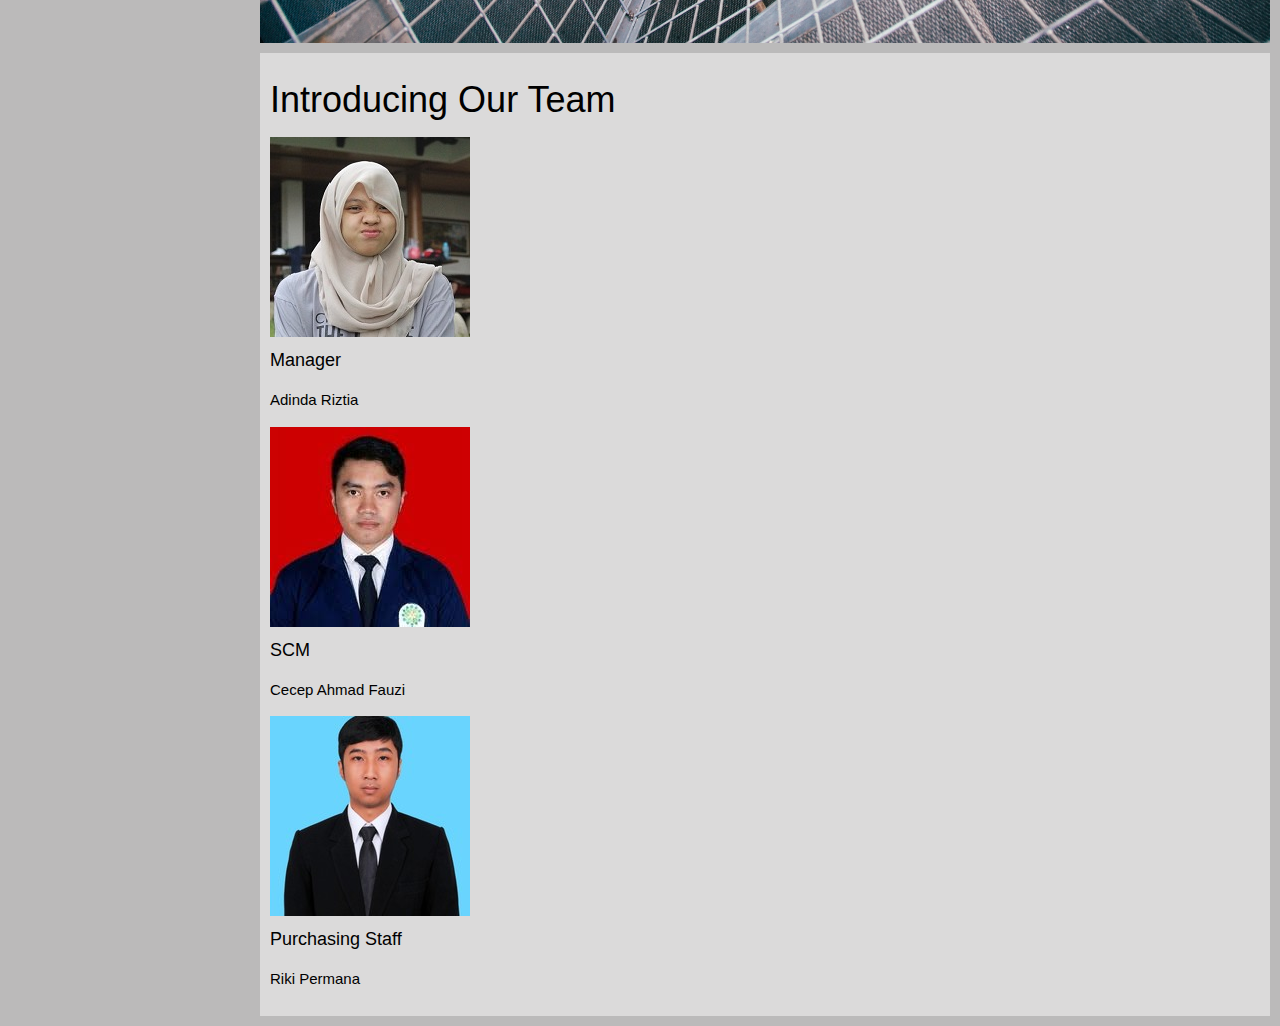
==== commit 8d65611a: "revisi flow chart and add jquery effect" ====
--- a/about.html
+++ b/about.html
@@ -95,7 +95,7 @@
         <!------------------ Isi About -------------------->
         <div class="box-create-about-2">
             <div class="border-bottom">
-                <div class="row mb-5">
+                <div class="row">
                     <div class="col-sm p-5">
                         <h1>CEKIDIN CORPORATION</h1>
                         <p class="text-justify">Lorem ipsum dolor sit amet consectetur adipisicing elit. Exercitationem nam ea officia, architecto iusto dolor neque nemo adipisci nobis minima dolore esse error facere officiis minus, ad quam facilis. Consectetur!</p>
@@ -133,39 +133,36 @@
                         </div>
                     </div>
                 </div>
-
-                <div class="intro">
-                    <h1 class="text-center pb-3">Introducing Our Team</h1>
-                    <div class="card-deck p-3 text-center">
-                        <div class="card ">
-                            <img class="card-img-top" src="gambar/adinda.jpg" alt="Card image cap">
-                            <div class="card-body">
-                            <h5 class="card-title">Manager</h5>
-                            <p class="card-text">Adinda Riztia</p>
-                            </div>
-                        </div>
-                        <div class="card">
-                            <img class="card-img-top" src="gambar/cecep.jpeg" alt="Card image cap">
-                            <div class="card-body">
-                            <h5 class="card-title">SCM</h5>
-                            <p class="card-text">Cecep Ahmad Fauzi</p>
-                            </div>
-                        </div>
-                        <div class="card">
-                            <img class="card-img-top" src="gambar/riki.jpeg" alt="Card image cap">
-                            <div class="card-body">
-                            <h5 class="card-title">Purchasing Staff</h5>
-                            <p class="card-text">Riki Permana</p>
-                            </div>
-                        </div>
+            </div>
+        </div>
+        <div class="intro">
+            <h1 class="text-center pb-3">Introducing Our Team</h1>
+            <div class="card-deck p-3 text-center">
+                <div class="card ">
+                    <img class="card-img-top" src="gambar/adinda.jpg" alt="Card image cap">
+                    <div class="card-body">
+                    <h5 class="card-title">Manager</h5>
+                    <p class="card-text">Adinda Riztia</p>
                     </div>
                 </div>
-
+                <div class="card">
+                    <img class="card-img-top" src="gambar/cecep.jpeg" alt="Card image cap">
+                    <div class="card-body">
+                    <h5 class="card-title">SCM</h5>
+                    <p class="card-text">Cecep Ahmad Fauzi</p>
+                    </div>
+                </div>
+                <div class="card">
+                    <img class="card-img-top" src="gambar/riki.jpeg" alt="Card image cap">
+                    <div class="card-body">
+                    <h5 class="card-title">Purchasing Staff</h5>
+                    <p class="card-text">Riki Permana</p>
+                    </div>
+                </div>
             </div>
         </div>
+    </div>
 
-        
-    </div>
 
 </body>
 <script src="https://ajax.googleapis.com/ajax/libs/jquery/3.3.1/jquery.min.js"></script>
--- a/css/main.css
+++ b/css/main.css
@@ -294,7 +294,13 @@
 
 .box-create-about-2{
     margin: 10px;
-    background:#fff;
+    background:rgba(255, 255, 255, 0.472);
+}
+
+.intro{
+    margin: 10px;
+    padding:10px;
+    background:rgba(255, 255, 255, 0.472);
 }
 /* ---------------- page How To ----------------- */ 
 
@@ -307,7 +313,7 @@
 .box-how-to-2{
 
     margin: 10px;
-    background:#fff;
+    background:rgba(255, 254, 254, 0.404);
     display:grid;
     grid-template-columns: repeat(7,1fr);
     grid-template-areas: "a b c l k . ."
@@ -319,6 +325,10 @@
                          ". . . . o . ."
                          ". . . . p . ."
                          ". . . . q r s"
+                         "t t t t . . ."
+                         "u u u u u u u"
+                         "v v v v v v v"
+                         "w w w w w w w"
                          ;
     padding:10px;
     box-shadow: 0 4px 8px 0 rgba(0, 0, 0, 0.2), 0 6px 20px 0 rgba(0, 0, 0, 0.19);
@@ -452,6 +462,21 @@
     font-size: 1em;
 }
 
+.submitReq{
+    grid-area: t;
+}
+
+.scmRev{
+    grid-area: u;
+}
+
+.manager{
+    grid-area: v;
+}
+
+.co{
+    grid-area: w;
+}
 /* ---------------- Loading ----------------- */ 
 
 .loading
